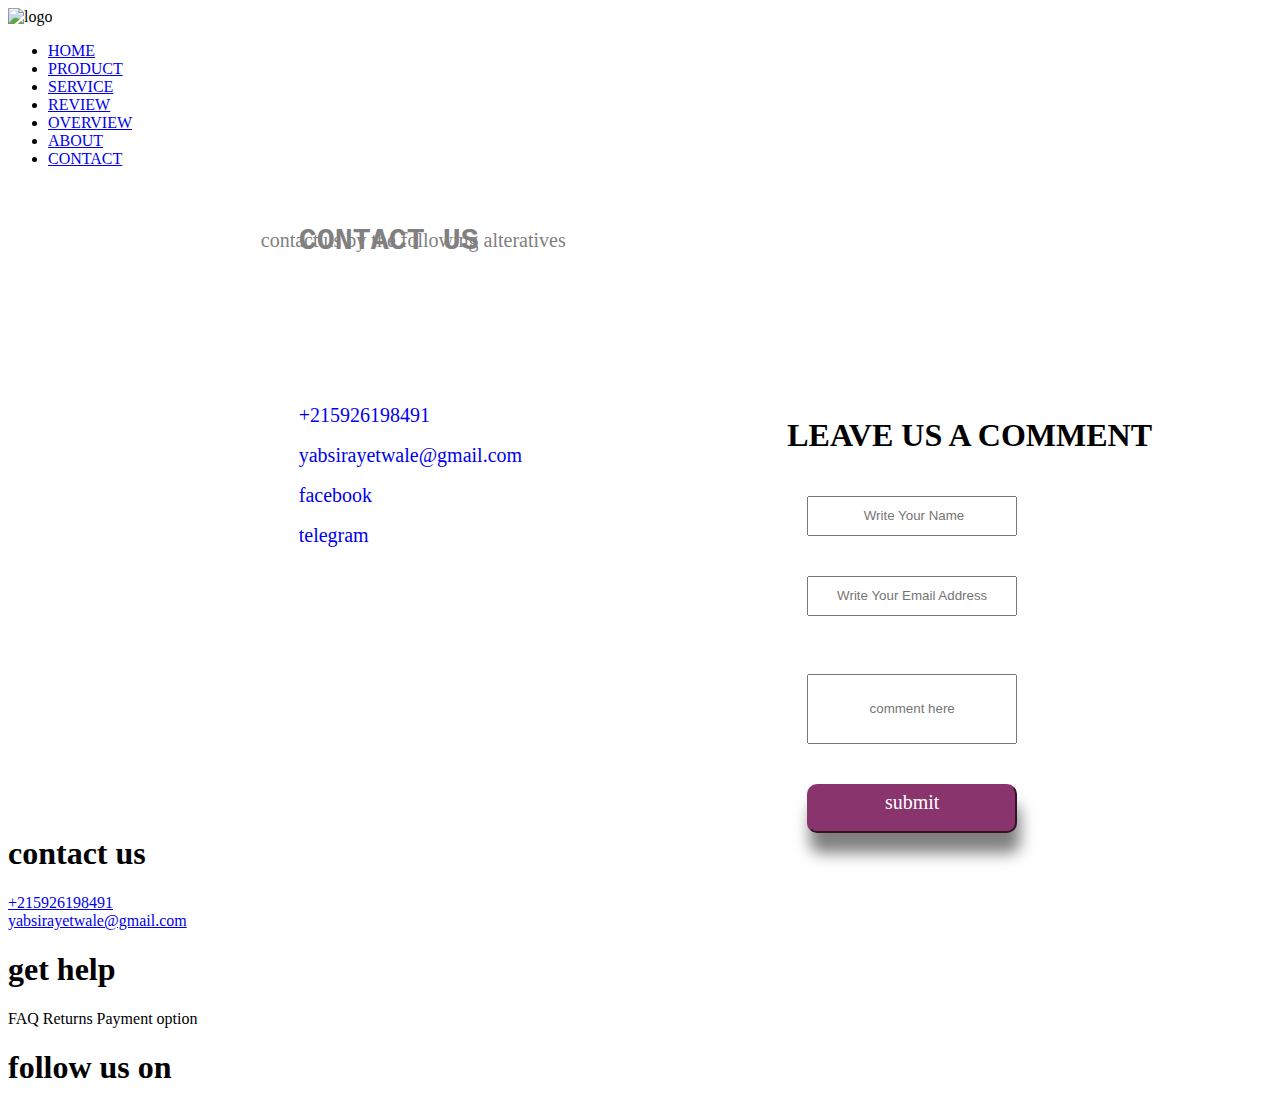
==== CONTACT.html @ 847921db "Add files via upload" ====
<html lang="en">
<head>
    <meta charset="UTF-8">
    <meta http-equiv="X-UA-Compatible" content="IE=edge">
    <meta name="viewport" content="width=device-width, initial-scale=1.0">
    <title>CONTACT</title>
    <link rel="stylesheet" href="https://cdnjs.cloudflare.com/ajax/libs/font-awesome/6.2.1/css/all.min.css" integrity="sha512-MV7K8+y+gLIBoVD59lQIYicR65iaqukzvf/nwasF0nqhPay5w/9lJmVM2hMDcnK1OnMGCdVK+iQrJ7lzPJQd1w==" crossorigin="anonymous" referrerpolicy="no-referrer" />
    <link rel="stylesheet" href="CONTACT.css">
    <link rel="stylesheet" href="style.css">
</head>
<body>
    <section >
        <header class="header">
            <div class="logopart">
                <img src="logo.png" alt="logo" class="logo">
            </div><!--div hamburgur is new-->
            <div class="hamburgur">
                <div class="line"></div>
                <div class="line"></div>
                <div class="line"></div>
            </div>
            <div class="navigation">
                <nav class="nav"><!--nav new-->
                    <ul >
                    <!-- yateratral   <a href="https://facebook.com/YABU YET"></a>-->
                        <li><a href="HOME.html" class=" anchor" >HOME</a></li><!--class active&anchor modified-->
                        <li><a href="PRODUCT.html"class="anchor">PRODUCT</a></li>
                        <li><a href="SERVICE.html" class="anchor">SERVICE</a></li>
                        <li><a href="REVIEW.html" class="anchor">REVIEW</a></li>
                        <li><a href="OVERVIEW.html" class="anchor">OVERVIEW</a></li>
                        <li><a href="ABOUT.html" class="anchor">ABOUT</a></li>
                        <li><a href="CONTACT.html" class="active anchor">CONTACT</a></li>
                    </ul>
                </nav>
            </div>
        </header>

    </section>
 <section class="content">
    <aside>
        <div class="side">
            <h1 class="title">CONTACT US</h1>
            <span class="sub_title">CONTACT US BY THE FOLLOWING ALTERATIVES</span><br>
            <a href=tel:+251926198591 class="phone sidea new"><i class="fa-solid fa-phone"></i>+215926198491</a> <br>
            <a href=mailto:yabsirayetwale@gmail.com@gmail.com class="mail sidea new"><i class="fa-solid fa-envelope"></i>yabsirayetwale@gmail.com</a><br>
            <a href="https://facebook.com/Puma_Nike_Adidas_Shoes" class="facebook sidea new"><i class="fa-brands fa-facebook"></i>facebook</a><br>
            <a href="https://t.me/Puma_Nike_Adidas_Shoes" class="telegram sidea new"><i class="fa-brands fa-telegram"></i>telegram</a> 
                    
            </div>
        </div> <!--i think by mistake div-->
        <main>
            <h1>LEAVE US A COMMENT</h1>
            <form action="" id="form"><!--form id new-->
                    <div class="form-control control1">
                        <input type="text" id="name" placeholder=" Write Your Name"><!--i and error m is new-->
                        <small class="small small1">error-message</small><br>
                    </div>
                    <div class="form-control control2">
                        <input  type="email" id="email" placeholder="Write Your Email Address">
                        <small class="small small2" id="error">error-message</small>
                    </div>
                        <br><!--W capitalize new-->
                        <input type="text" id="commentS" placeholder="comment here"><br>
                        <input type="submit" value="submit" id="submit">

            </form>
            </main>
            
    </aside>
 </section>
 <section>
    <aside>
       <footer class="footer">
            <div class="footer_contact">
                <h1>contact us</h1>
                    
                    <a href=tel:+251926198591><i class="fa-solid fa-phone"></i>+215926198491</a> <br>
                    <a href=mailto:yabsirayetwale@gmail.com@gmail.com> <i class="fa-solid fa-envelope"></i>yabsirayetwale@gmail.com</a>
                    
            </div>
                <div class="footer_gethelp">
                    <h1>get help</h1>
                    <span>FAQ</span>
                    <Span>Returns</Span>
                    <span>Payment option</span>
                </div>
                <div class="footer_followus">
                    <h1>follow us on</h1>
                    <a href="  https://facebook.com/Puma_Nike_Adidas_Shoes"><i class="fa-brands fa-facebook"></i></a>
                    <a href="https://t.me/Puma_Nike_Adidas_Shoes"><i class="fa-brands fa-telegram"></i></a>
                    <a href="https://twitter.com/Puma_Nike_Adidas_Shoes"><i class="fa-brands fa-twitter"></i></a>
                   
                </div>
                    
            </footer>
        </aside>
    </section>
    <script src="script.js"></script>
    <script src="CONTACT.js"></script>
    
    
</body>
</html>
---- CONTACT.css ----
.content{
    
    height: 630px;
    background-color:white;
}

.title{
    position: absolute;
    left: 23%;
    top: 20px;
    font-family:'Courier New', Courier, monospace;
    color:gray;
    font-size: 30px;
    
}
.sub_title{ 
    position: absolute;
    left: 20%;
    top:45px;
    font-family:cursive;
    text-transform: lowercase;
    color:gray;
    font-size:20px;
}
.side{
    position: relative;
}
.sidea{
    text-decoration: none;
    font-size: 20px;
    margin-top: 60px;
}

.sidea:hover{
    color: #89346d;
  } 
.phone{
    top: 160px;
    left: 23%;
    position: absolute;
}
.mail{
    top: 200px;
    left: 23%;
    position: absolute;
}
.facebook{
    top: 240px;
    left: 23%;
    position: absolute;
}
.telegram{
    top: 280px;
    left: 23%;
    position: absolute;
}
main{
    position: absolute;
    right: 10%;
    margin-top:140px ;
}
input{
    margin: 20px;
}
#name,#email{
    width: 210px;
    height: 40px;
    text-align: center;
}
.form-control.success input{
     border-color: #2ecc71;
}
.form-control.error input{
    border-color: #e74c3c;
    
}
small{
    visibility: hidden;
    position: absolute;
   
}
.small{
    position: relative;
    margin: 15px 0 -5px 0;
    background: #e74c3c;
    color: #fceae8;
    font-size: 18px;
    padding: 4px;
    border-radius: 5px;
    top: 45px;
    left: -234px;
}
.small:before{
    position: absolute;
    content: '';
    height: 15px;
    width: 15px;
    background: #e74c3c;
    right: 20px;
    top: -7px;
    transform: rotate(45deg);
}

.form-control.error small{
    color: #fceae8;
    visibility: visible;
}
#commentS{
    width: 210px;
    height: 70px;
    text-align: center;
}
#submit{
    width: 210px;
    height: 30px;
    background-color: #89346d;
    color: white;
    font-family: cursive;
    font-size: 20px;
    padding-top: 5px;
    padding-bottom:40px ;
    cursor: pointer;
    border-radius: 10px;
    border-color:#89346d;
    box-shadow:3px 20px 15px rgba(0, 0, 0, 0.5);
    
}
@media only screen and (max-width:1000px){
    .content{
      height: 1000px;
      position: relative;
      display: flex;
      flex-direction: column;
      flex-wrap: wrap;
    }
  }
@media only screen and (max-width:900px){
    .content{
        position: relative;
        display: flex;
        flex-direction: column;
        flex-wrap: wrap;   
        height: 805px;  
    }
    .sidea{
        margin-top: 5px;
    }
    main{
        position: absolute;
        top: 220px;
        left: 100px;
    }
    .small{
        visibility: hidden;
    }
    .small1{
        position: absolute;
        width: 185px;
        height: 30px;
        left: 20px;
        top: 76px;
    }
    .small2{
        position: absolute;
        width: 185px;
        height: 30px;
        left: 20px;
        top: 156px;
    }
}
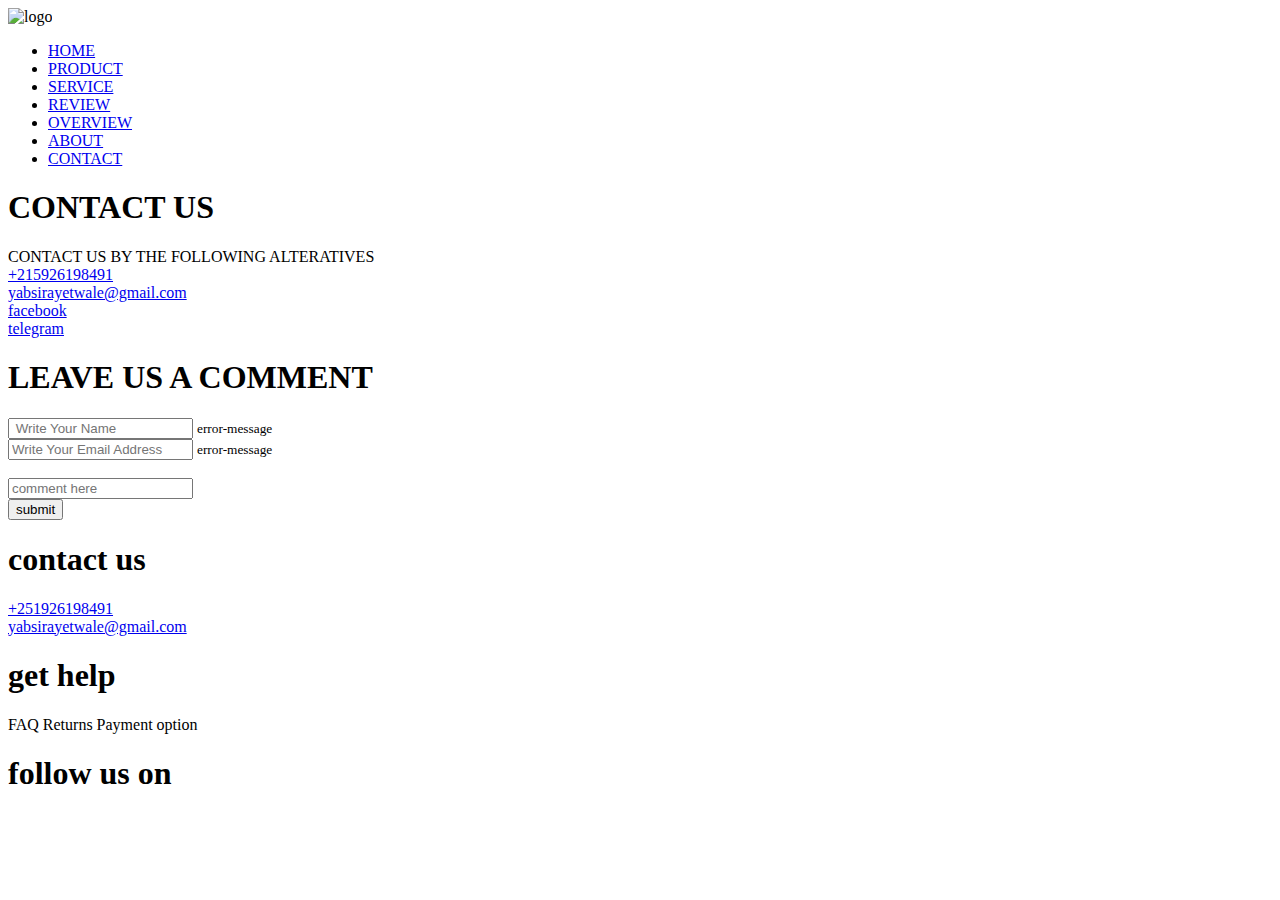
==== commit c80a22e8: "Add files via upload" ====
--- a/CONTACT.html
+++ b/CONTACT.html
@@ -5,25 +5,24 @@
     <meta name="viewport" content="width=device-width, initial-scale=1.0">
     <title>CONTACT</title>
     <link rel="stylesheet" href="https://cdnjs.cloudflare.com/ajax/libs/font-awesome/6.2.1/css/all.min.css" integrity="sha512-MV7K8+y+gLIBoVD59lQIYicR65iaqukzvf/nwasF0nqhPay5w/9lJmVM2hMDcnK1OnMGCdVK+iQrJ7lzPJQd1w==" crossorigin="anonymous" referrerpolicy="no-referrer" />
-    <link rel="stylesheet" href="CONTACT.css">
-    <link rel="stylesheet" href="style.css">
+    <link rel="stylesheet" href="../css/CONTACT.css">
+    <link rel="stylesheet" href="../css/style.css">
 </head>
 <body>
     <section >
         <header class="header">
             <div class="logopart">
-                <img src="logo.png" alt="logo" class="logo">
-            </div><!--div hamburgur is new-->
+                <img src="../images/logo.png" alt="logo" class="logo">
+            </div>
             <div class="hamburgur">
                 <div class="line"></div>
                 <div class="line"></div>
                 <div class="line"></div>
             </div>
             <div class="navigation">
-                <nav class="nav"><!--nav new-->
+                <nav class="nav">
                     <ul >
-                    <!-- yateratral   <a href="https://facebook.com/YABU YET"></a>-->
-                        <li><a href="HOME.html" class=" anchor" >HOME</a></li><!--class active&anchor modified-->
+                        <li><a href="HOME.html" class=" anchor" >HOME</a></li>
                         <li><a href="PRODUCT.html"class="anchor">PRODUCT</a></li>
                         <li><a href="SERVICE.html" class="anchor">SERVICE</a></li>
                         <li><a href="REVIEW.html" class="anchor">REVIEW</a></li>
@@ -36,7 +35,7 @@
         </header>
 
     </section>
- <section class="content">
+    <section class="content">
     <aside>
         <div class="side">
             <h1 class="title">CONTACT US</h1>
@@ -47,57 +46,50 @@
             <a href="https://t.me/Puma_Nike_Adidas_Shoes" class="telegram sidea new"><i class="fa-brands fa-telegram"></i>telegram</a> 
                     
             </div>
-        </div> <!--i think by mistake div-->
         <main>
-            <h1>LEAVE US A COMMENT</h1>
-            <form action="" id="form"><!--form id new-->
+               <h1>LEAVE US A COMMENT</h1>
+               <form action="" id="form">
                     <div class="form-control control1">
-                        <input type="text" id="name" placeholder=" Write Your Name"><!--i and error m is new-->
+                        <input type="text" id="name" placeholder=" Write Your Name">
                         <small class="small small1">error-message</small><br>
                     </div>
                     <div class="form-control control2">
                         <input  type="email" id="email" placeholder="Write Your Email Address">
                         <small class="small small2" id="error">error-message</small>
                     </div>
-                        <br><!--W capitalize new-->
+                        <br>
                         <input type="text" id="commentS" placeholder="comment here"><br>
                         <input type="submit" value="submit" id="submit">
-
-            </form>
+                </form>
             </main>
-            
-    </aside>
- </section>
- <section>
-    <aside>
-       <footer class="footer">
-            <div class="footer_contact">
-                <h1>contact us</h1>
-                    
-                    <a href=tel:+251926198591><i class="fa-solid fa-phone"></i>+215926198491</a> <br>
-                    <a href=mailto:yabsirayetwale@gmail.com@gmail.com> <i class="fa-solid fa-envelope"></i>yabsirayetwale@gmail.com</a>
-                    
-            </div>
-                <div class="footer_gethelp">
-                    <h1>get help</h1>
-                    <span>FAQ</span>
-                    <Span>Returns</Span>
-                    <span>Payment option</span>
-                </div>
-                <div class="footer_followus">
-                    <h1>follow us on</h1>
-                    <a href="  https://facebook.com/Puma_Nike_Adidas_Shoes"><i class="fa-brands fa-facebook"></i></a>
-                    <a href="https://t.me/Puma_Nike_Adidas_Shoes"><i class="fa-brands fa-telegram"></i></a>
-                    <a href="https://twitter.com/Puma_Nike_Adidas_Shoes"><i class="fa-brands fa-twitter"></i></a>
-                   
-                </div>
-                    
-            </footer>
         </aside>
     </section>
-    <script src="script.js"></script>
-    <script src="CONTACT.js"></script>
-    
-    
+    <section>
+        <aside>
+            <footer class="footer">
+                <div class="footer_contact">
+                    <h1>contact us</h1>
+                        <a href=tel:+251926198591>  <i class="fa-solid fa-phone"></i>+251926198491</a> <br>
+                         <a href=mailto:yabsirayetwale@gmail.com><i class="fa-solid fa-envelope"></i>yabsirayetwale@gmail.com</a>
+                        
+                </div>
+                    <div class="footer_gethelp">
+                        <h1>get help</h1>
+                        <span class="faq">FAQ</span>
+                        <Span class="return">Returns</Span>
+                        <span class="pay">Payment option</span>
+                    </div>
+                    <div class="footer_followus">
+                        <h1>follow us on</h1>
+                       <a href="  https://facebook.com/Puma_Nike_Adidas_Shoes"><i class="fa-brands fa-facebook"></i></a>
+                       <a href="https://t.me/Puma_Nike_Adidas_Shoes"><i class="fa-brands fa-telegram"></i></a>
+                       <a href="https://twitter.com/Puma_Nike_Adidas_Shoes"><i class="fa-brands fa-twitter"></i></a>
+                    </div>
+                </footer>   
+       
+        </aside>
+    </section>
+    <script src="../js/CONTACT.js"></script>
+    <script src="../js/script.js"></script>
 </body>
 </html>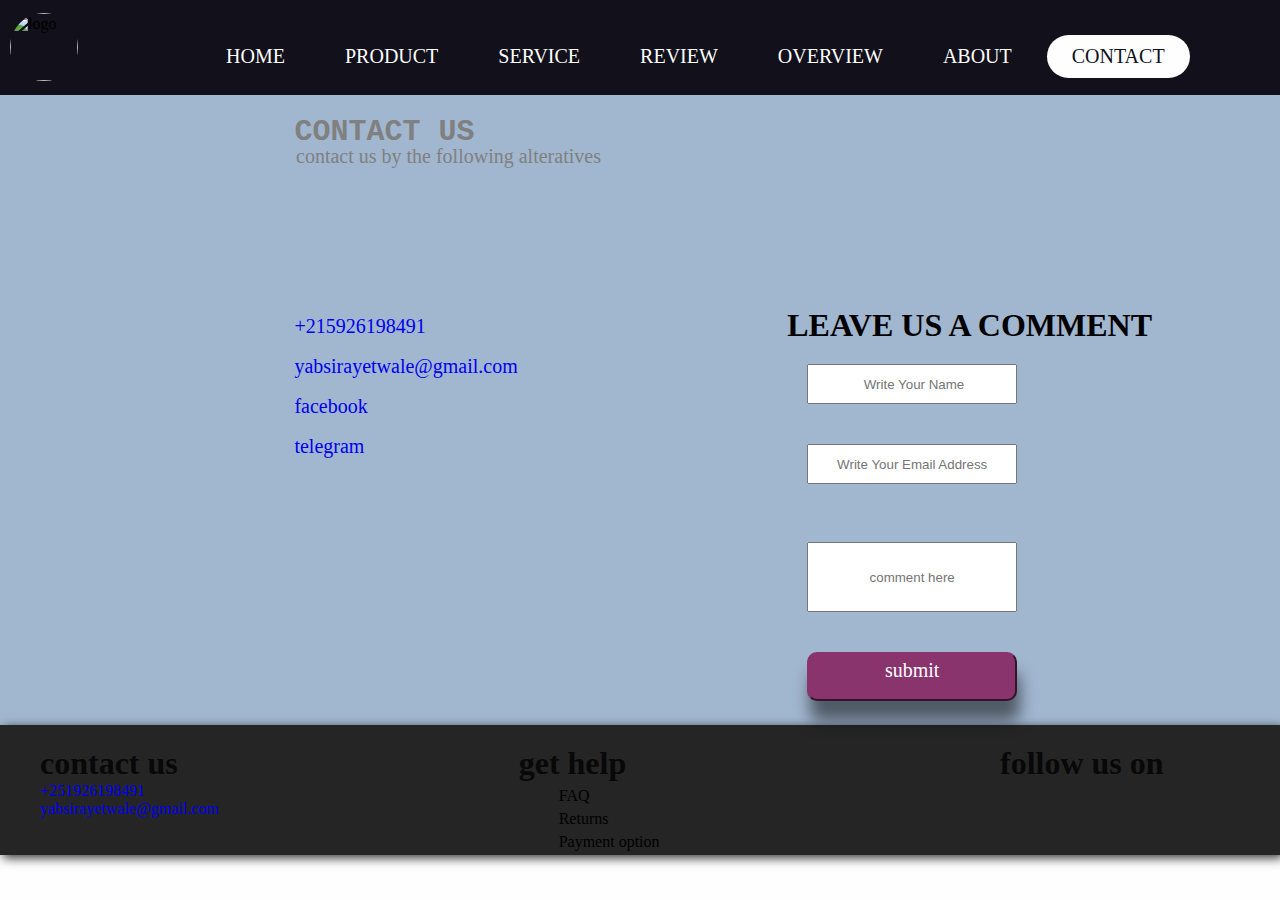
==== commit 2a4ba303: "Update CONTACT.html" ====
--- a/CONTACT.html
+++ b/CONTACT.html
@@ -5,8 +5,8 @@
     <meta name="viewport" content="width=device-width, initial-scale=1.0">
     <title>CONTACT</title>
     <link rel="stylesheet" href="https://cdnjs.cloudflare.com/ajax/libs/font-awesome/6.2.1/css/all.min.css" integrity="sha512-MV7K8+y+gLIBoVD59lQIYicR65iaqukzvf/nwasF0nqhPay5w/9lJmVM2hMDcnK1OnMGCdVK+iQrJ7lzPJQd1w==" crossorigin="anonymous" referrerpolicy="no-referrer" />
-    <link rel="stylesheet" href="../css/CONTACT.css">
-    <link rel="stylesheet" href="../css/style.css">
+    <link rel="stylesheet" href="CONTACT.css">
+    <link rel="stylesheet" href="..//style.css">
 </head>
 <body>
     <section >
@@ -92,4 +92,4 @@
     <script src="../js/CONTACT.js"></script>
     <script src="../js/script.js"></script>
 </body>
-</html>+</html>
--- a/CONTACT.css
+++ b/CONTACT.css
@@ -0,0 +1,171 @@
+
+.content{
+    height: 630px;
+    background-color: #a1b6cf;
+}
+
+.title{
+    position: absolute;
+    left: 23%;
+    top: 20px;
+    font-family:'Courier New', Courier, monospace;
+    color:gray;
+    font-size: 30px;
+    
+}
+.sub_title{ 
+    position: absolute;
+    left: 20%;
+    top:45px;
+    font-family:cursive;
+    text-transform: lowercase;
+    color:gray;
+    font-size:20px;
+}
+.side{
+    position: relative;
+}
+.sidea{
+    text-decoration: none;
+    font-size: 20px;
+    margin-top: 60px;
+}
+
+.sidea:hover{
+    color: #89346d;
+  } 
+.phone{
+    top: 160px;
+    left: 23%;
+    position: absolute;
+}
+.mail{
+    top: 200px;
+    left: 23%;
+    position: absolute;
+}
+.facebook{
+    top: 240px;
+    left: 23%;
+    position: absolute;
+}
+.telegram{
+    top: 280px;
+    left: 23%;
+    position: absolute;
+}
+main{
+    position: absolute;
+    right: 10%;
+    margin-top:140px ;
+}
+input{
+    margin: 20px;
+}
+#name,#email{
+    width: 210px;
+    height: 40px;
+    text-align: center;
+}
+.form-control.success input{
+     border-color: #2ecc71;
+}
+.form-control.error input{
+    border-color: #e74c3c;
+    
+}
+small{
+    visibility: hidden;
+    position: absolute;
+   
+}
+.small{
+    position: relative;
+    margin: 15px 0 -5px 0;
+    background: #e74c3c;
+    color: #fceae8;
+    font-size: 18px;
+    padding: 4px;
+    border-radius: 5px;
+    top: 45px;
+    left: -234px;
+}
+.small:before{
+    position: absolute;
+    content: '';
+    height: 15px;
+    width: 15px;
+    background: #e74c3c;
+    right: 20px;
+    top: -7px;
+    transform: rotate(45deg);
+}
+
+.form-control.error small{
+    color: #fceae8;
+    visibility: visible;
+}
+#commentS{
+    width: 210px;
+    height: 70px;
+    text-align: center;
+}
+#submit{
+    width: 210px;
+    height: 30px;
+    background-color: #89346d;
+    color: white;
+    font-family: cursive;
+    font-size: 20px;
+    padding-top: 5px;
+    padding-bottom:40px ;
+    cursor: pointer;
+    border-radius: 10px;
+    border-color:#89346d;
+    box-shadow:3px 20px 15px rgba(0, 0, 0, 0.5);
+    
+}
+@media only screen and (max-width:1000px){
+    .content{
+      height: 1000px;
+      position: relative;
+      display: flex;
+      flex-direction: column;
+      flex-wrap: wrap;
+    }
+  }
+@media only screen and (max-width:900px){
+    .content{
+        position: relative;
+        display: flex;
+        flex-direction: column;
+        flex-wrap: wrap;   
+        height: 805px;  
+    }
+    .sidea{
+        margin-top: 5px;
+    }
+    main{
+        position: absolute;
+        top: 220px;
+        left: 100px;
+    }
+    .small{
+        visibility: hidden;
+    }
+    .small1{
+        position: absolute;
+        width: 185px;
+        height: 30px;
+        left: 20px;
+        top: 76px;
+    }
+    .small2{
+        position: absolute;
+        width: 185px;
+        height: 30px;
+        left: 20px;
+        top: 156px;
+    }
+}
+
--- a/style.css
+++ b/style.css
@@ -0,0 +1,193 @@
+*{
+    margin: 0; 
+    padding: 0;
+    box-sizing: border-box;
+}
+body{
+    background: #fefefe;
+    height: 650px;
+    width: 100%;
+    overflow-x:hidden;
+}
+header{
+   
+    background: #11101b;
+    display: flex;
+    width:100%;
+    height: 95px;
+    z-index: 4;
+    padding-right:20px;
+    justify-content: space-around;  
+    box-shadow: 3px 3px 10px rgba(0, 0, 0, 0.8);
+}
+.logo{
+    position: absolute;
+    top: 13px;
+    left: 10px;
+    border-radius: 50%;
+    height: 68px;
+}
+
+.hamburgur{
+    display: none;
+}
+
+ ul{
+    display: flex;
+    margin-top: 35px;
+    list-style-type: none;
+ }
+
+ .anchor{
+    display: block;
+    color: #fefefe;
+    text-decoration: none;
+    padding: 10px 25px;
+    border-radius: 50px;
+    transition: 0.3s;
+    margin: 0 5px;
+    font-size: 20px;
+}
+.anchor:hover{
+    color: #11101b;
+    background: #fefefe;
+}
+.anchor.active{
+    color: #11101b;
+    background: #fefefe;
+}
+
+@media only screen and (max-width:1200px){
+    header{
+        padding:30px 400px;
+    }
+}
+
+@media only screen and (max-width:1200px){
+    .hamburgur{
+        display: block;
+        cursor: pointer;
+    }
+    .line{
+        width: 30px;
+        height: 3px;
+        background: #fefefe;
+        margin:6px 0 ;
+    }
+    nav{
+        height: 0px;
+        position: absolute;
+        top: 80px;
+        left: 0;
+        right: 0;
+        width: 100vw;
+        background: #11101b;
+        transition: 0.5s;
+        overflow: hidden;
+        z-index: 4;
+
+    }
+    nav.active{
+        height: 460px;
+        width:100%; 
+    }
+    ul{
+        display: block;
+        width: fit-content;
+        margin: 80px auto 0 auto;
+        text-align: center;
+        transition: 0.5s;
+        opacity: 1;
+
+    }
+    .anchor{
+        margin-bottom: 12px;
+    }  
+}
+@media only screen and (max-width:900px){
+    header{
+        padding: 30px 150px;
+    }
+    .hamburgur{
+        margin-left: 200px;
+    }
+}
+
+.footer{
+    display: flex;
+   background: #252525; ;
+    padding-top: 20px;
+    margin-left: 0px;
+    flex-wrap: wrap;
+    height: 130px;
+    width:100%;
+    box-shadow: 3px 3px 10px rgba(0, 0, 0, 0.8);  
+ }
+    
+ .footer_contact{
+    margin-left: 40px;
+    }
+    a:hover{
+        color: #89346d;
+      } 
+    .footer_contact a{
+        text-decoration: none;
+      }
+    .footer_gethelp{
+    display: flex;
+    flex-direction: column;
+    margin-left: 300px;
+    } 
+    .footer h1{
+    color:rgba(0, 0, 0, 0.8);
+    font-family: cursive;
+    }
+    span{
+    margin-left: 40px;
+    margin-top: 5px;
+    }
+    i{
+    margin-top: 10px;
+    width: 20px;
+    }
+    i:hover{
+    color: #89346d;
+    cursor: pointer;
+    
+    }
+    .footer_followus{
+        position: absolute;
+        left: 1000px;
+     }  
+     @media only screen and (max-width:1200px){
+        .footer_followus{
+           
+            margin-left: -150px;
+            margin-top: 5px;
+        } 
+    }
+    @media only screen and (max-width:1100px){
+        .footer_followus{
+           
+            margin-left: -200px;
+            margin-top: 5px;
+        } 
+    }
+    @media only screen and (max-width:930px){
+        .footer{
+            display: block;
+            height:280px;
+            position: relative;
+    
+        }
+        .footer_gethelp{
+             position: absolute;
+            left:-16em;
+            top:110px;
+        }
+        .footer_followus{
+           
+            margin-left: -955px;
+            margin-top: 115px;
+        } 
+    }